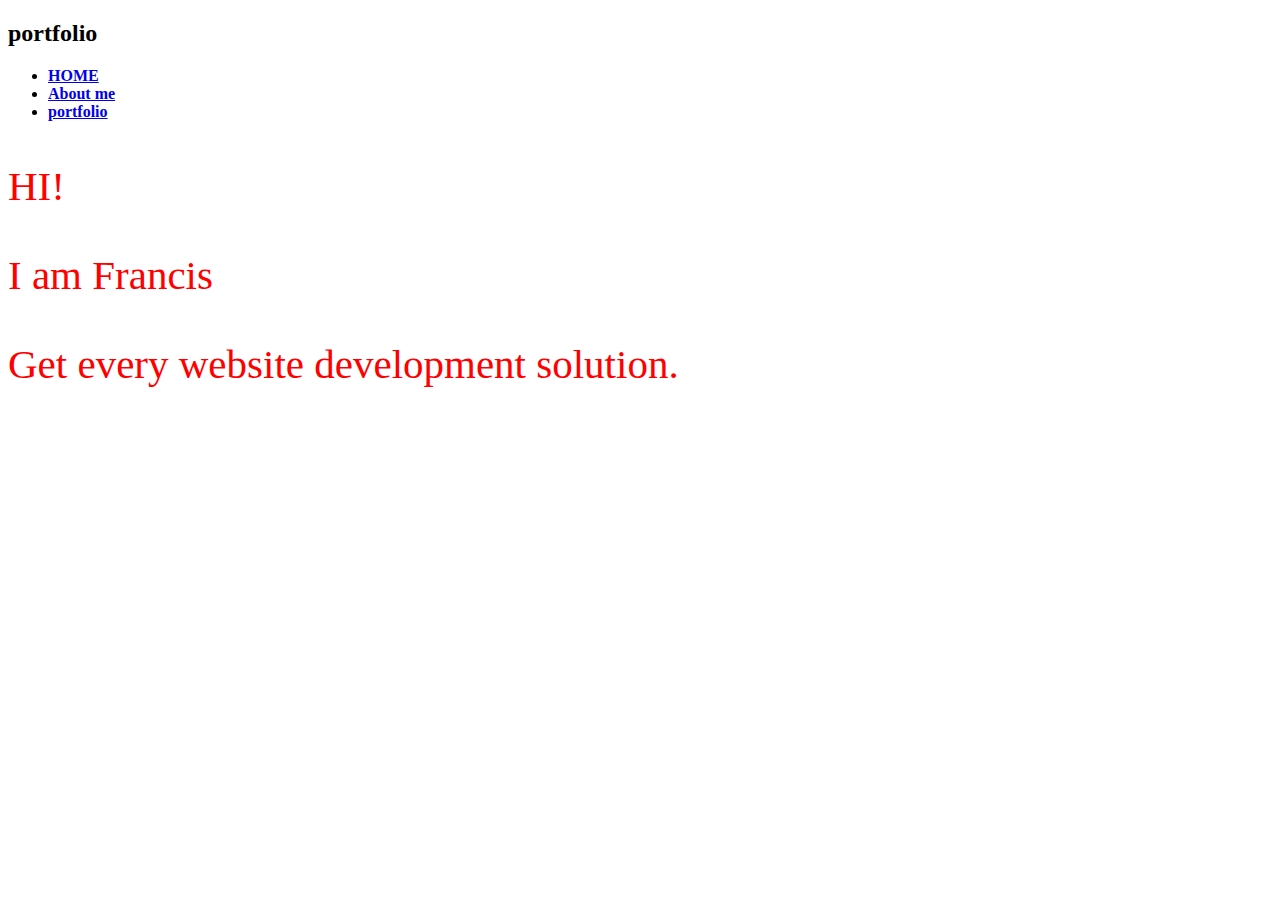
==== index.html @ ffb9bacd "add text index" ====
<!DOCTYPE html>
<html lang="en">

<head>
    <meta charset="UTF-8">
    <meta name="viewport" content="width=device-width, initial-scale=1.0">
    <link rel="stylesheet" href="/css/styles.css">
    <title>portfolio</title>
</head>
<div class="head">
    <h2>portfolio</h2>
</div>
<div class="container">
</div>
<ul>
    <li><b><a href="index.html">HOME</a></b></li>
    <li><b><a href="Aboutme.html">About me</a></b></li>
    <li><b><a href="portfolio.html">portfolio</a></b></li>
</ul>
<span id="p1">
    <p>HI!</p>  
    <p>I am Francis</p>
    <p>Get every website development solution.</p>
</span>
</div>
</body>

</html>
---- css/styles.css ----
#p1 {
        font-size: 41px;
        color: red;
    }
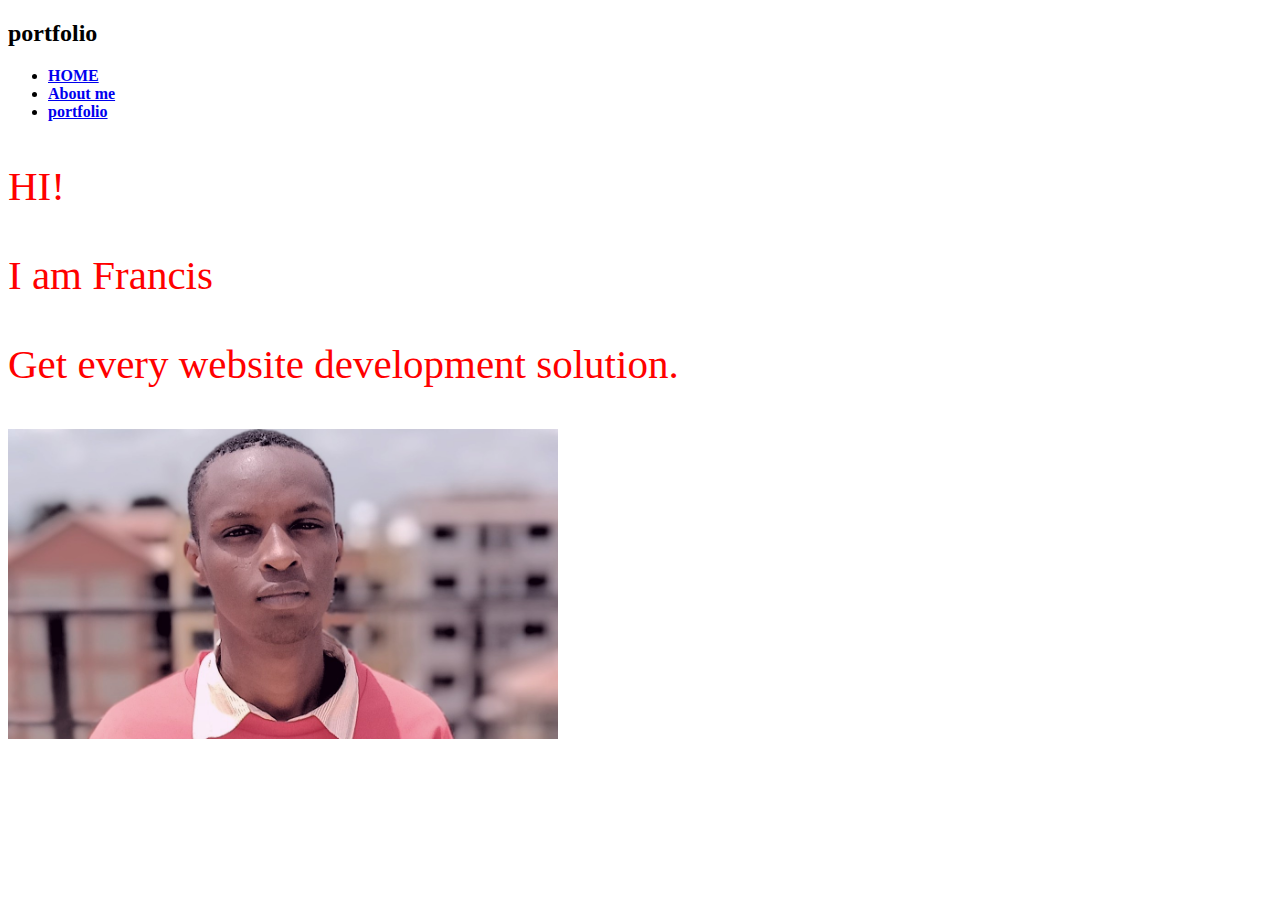
==== commit b79485b0: "add photo" ====
--- a/index.html
+++ b/index.html
@@ -23,6 +23,9 @@
     <p>Get every website development solution.</p>
 </span>
 </div>
+<div>
+    <img src="/images/MBUGUAN.jpg" alt="mbugua" width="550px">
+</div>
 </body>
 
 </html>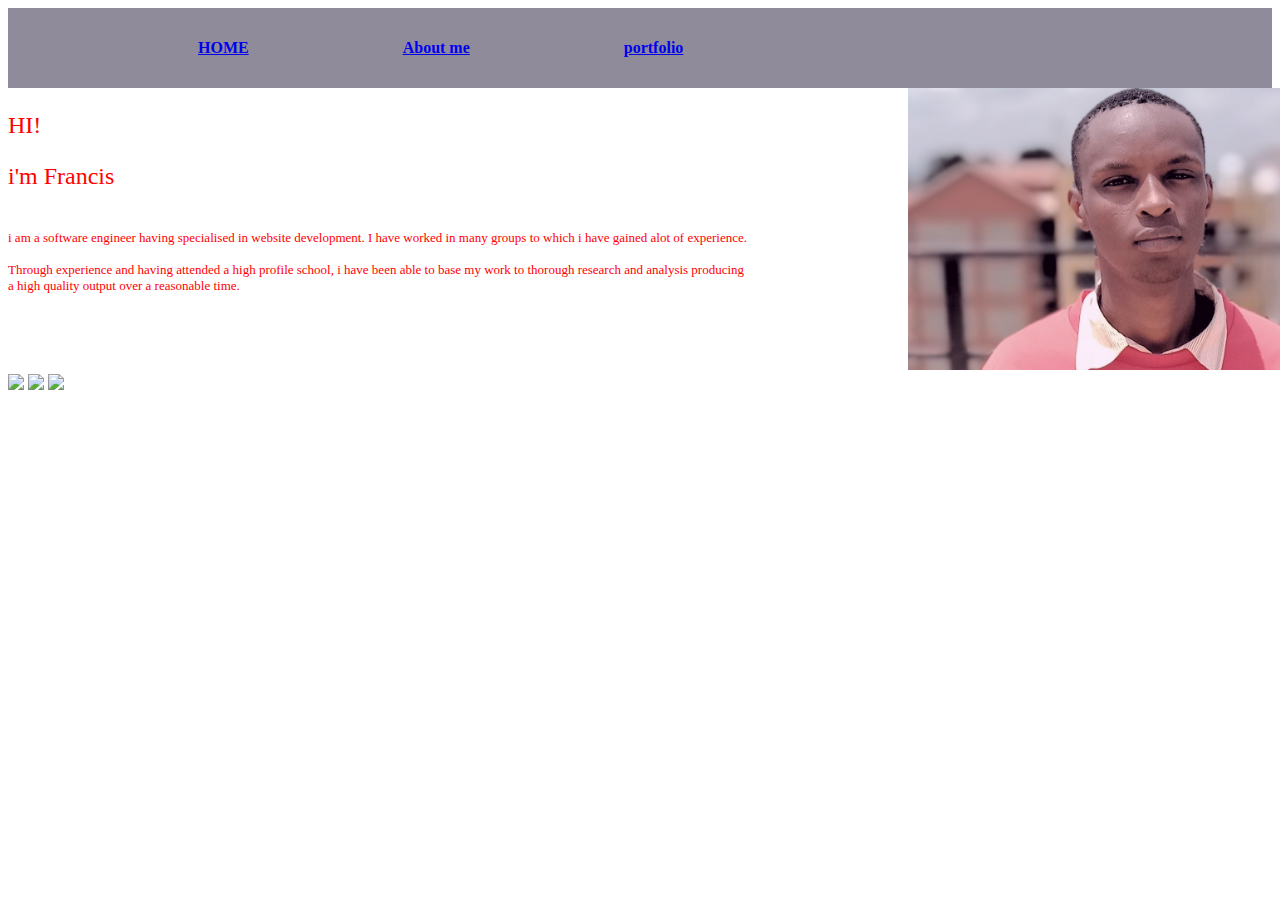
==== commit c1f7c212: "add link" ====
--- a/index.html
+++ b/index.html
@@ -7,25 +7,29 @@
     <link rel="stylesheet" href="/css/styles.css">
     <title>portfolio</title>
 </head>
-<div class="head">
-    <h2>portfolio</h2>
+<nav class="dat">
+    <div class="head">
+    </div>
+    <div class="container">
+        <ul>
+            <li><b><a href="index.html">HOME</a></b></li>
+            <li><b><a href="Aboutme.html">About me</a></b></li>
+            <li><b><a href="portfolio.html">portfolio</a></b></li>
+        </ul>
+    </div>
+</nav>
+<span id="p1">
+        <div class="text"><p>HI!</p>
+        <p>i'm Francis</p></div>
+        <p><br>i am a software engineer having specialised in website development. I have worked in many groups to which
+            i have gained alot of experience.</br><br>Through experience and having attended a high profile school, i
+            have been able to base my work
+            to thorough research and analysis producing </br>a high quality output over a reasonable time.</p>
+    </span>
+<div class="dack"><img src="/images/MBUGUAN.jpg" alt="mbugua" width="500px">
 </div>
-<div class="container">
-</div>
-<ul>
-    <li><b><a href="index.html">HOME</a></b></li>
-    <li><b><a href="Aboutme.html">About me</a></b></li>
-    <li><b><a href="portfolio.html">portfolio</a></b></li>
-</ul>
-<span id="p1">
-    <p>HI!</p>  
-    <p>I am Francis</p>
-    <p>Get every website development solution.</p>
-</span>
-</div>
-<div>
-    <img src="/images/MBUGUAN.jpg" alt="mbugua" width="550px">
-</div>
-</body>
+<img src="/images/50.blue-websites-for-inspiration.jpg" width="500">
+<img src="/images/craft-beautiful-webdesign-image-1.jpg" width="480px"> </body>
+<img src="/images/design-1024x680.png" width="470px">
 
 </html>--- a/css/styles.css
+++ b/css/styles.css
@@ -1,4 +1,46 @@
-    #p1 {
-        font-size: 41px;
-        color: red;
-    }+#p1 {
+    font-size: 13px;
+    color: red;
+    float: left;
+}
+
+.body {
+    background-color: bisque;
+    background-repeat: no-repeat;
+    background-size: cover;
+}
+
+.dat {
+    display: flex;
+    padding: 15px;
+    background-color: rgba(32, 23, 53, 0.5);
+    padding-left: 150px;
+}
+
+.container ul li {
+    display: inline-block;
+    margin-right: 150px;
+}
+
+.text {
+    font-size: 24px;
+}
+
+.left {
+    padding-left: 400px;
+    margin-top: -300px;
+}
+
+.img1 {
+    padding-left: 400px;
+    margin-top: -200px;
+}
+
+.img2 {
+    padding-left: 400px;
+    margin-top: -100px;
+}
+
+.dack {
+    padding-left: 900PX;
+}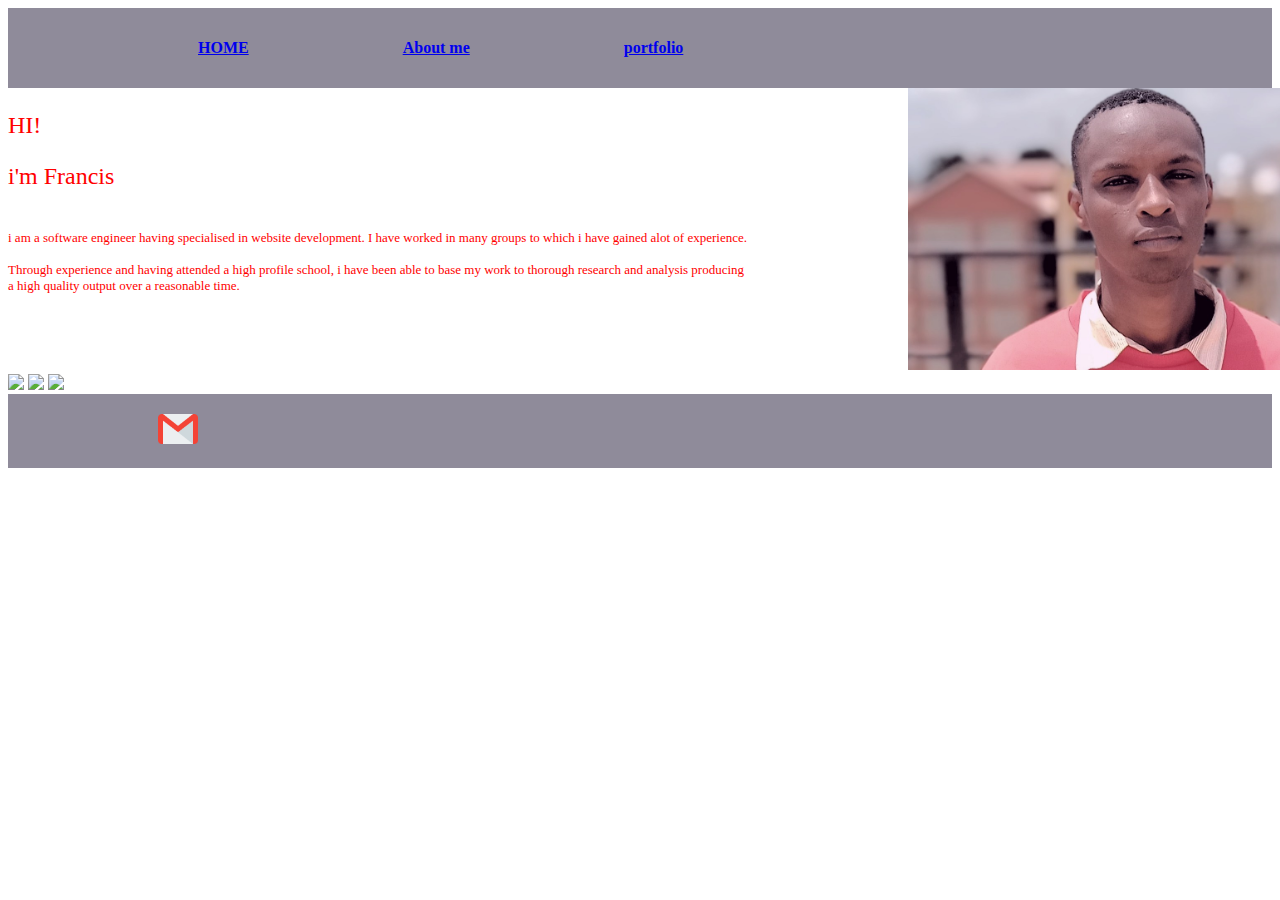
==== commit 6e090203: "add gmail" ====
--- a/index.html
+++ b/index.html
@@ -29,7 +29,13 @@
 <div class="dack"><img src="/images/MBUGUAN.jpg" alt="mbugua" width="500px">
 </div>
 <img src="/images/50.blue-websites-for-inspiration.jpg" width="500">
-<img src="/images/craft-beautiful-webdesign-image-1.jpg" width="480px"> </body>
+<img src="/images/craft-beautiful-webdesign-image-1.jpg" width="480px">
 <img src="/images/design-1024x680.png" width="470px">
+</body>
+<div class="dwarp">
+    <a href https://mail.google.com/>
+    <img src="/images/gmail.png" width="40px"></a>
+
+</div>
 
 </html>--- a/css/styles.css
+++ b/css/styles.css
@@ -43,4 +43,11 @@
 
 .dack {
     padding-left: 900PX;
+}
+
+.dwarp {
+    display: flex;
+    padding: 15px;
+    background-color: rgba(32, 23, 53, 0.5);
+    padding-left: 150px;
 }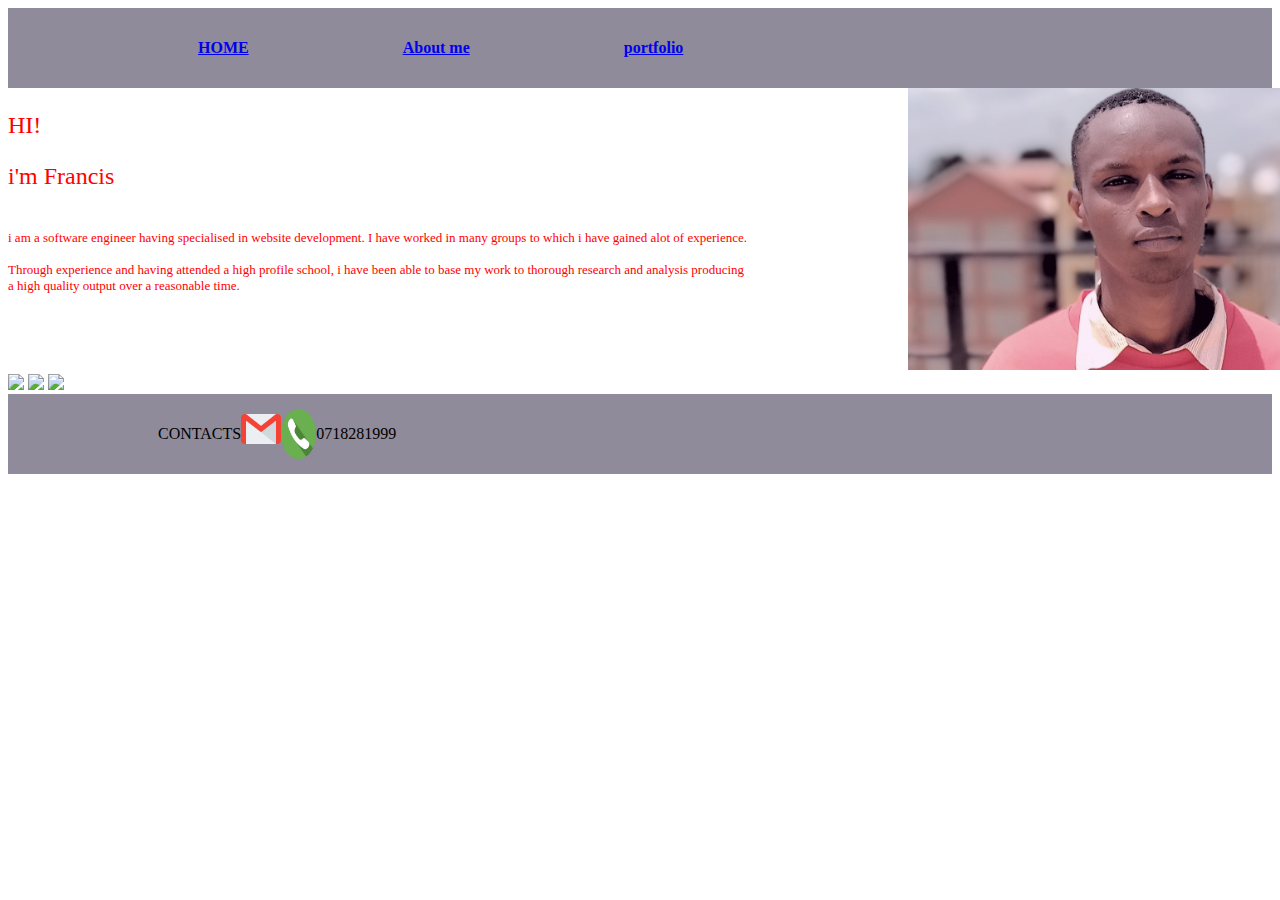
==== commit 10ce4c85: "add contactfooter" ====
--- a/index.html
+++ b/index.html
@@ -19,13 +19,15 @@
     </div>
 </nav>
 <span id="p1">
-        <div class="text"><p>HI!</p>
-        <p>i'm Francis</p></div>
-        <p><br>i am a software engineer having specialised in website development. I have worked in many groups to which
-            i have gained alot of experience.</br><br>Through experience and having attended a high profile school, i
-            have been able to base my work
-            to thorough research and analysis producing </br>a high quality output over a reasonable time.</p>
-    </span>
+    <div class="text">
+        <p>HI!</p>
+        <p>i'm Francis</p>
+    </div>
+    <p><br>i am a software engineer having specialised in website development. I have worked in many groups to which
+        i have gained alot of experience.</br><br>Through experience and having attended a high profile school, i
+        have been able to base my work
+        to thorough research and analysis producing </br>a high quality output over a reasonable time.</p>
+</span>
 <div class="dack"><img src="/images/MBUGUAN.jpg" alt="mbugua" width="500px">
 </div>
 <img src="/images/50.blue-websites-for-inspiration.jpg" width="500">
@@ -33,9 +35,12 @@
 <img src="/images/design-1024x680.png" width="470px">
 </body>
 <div class="dwarp">
-    <a href https://mail.google.com/>
+    <p>CONTACTS</p>
+    <a href https://mail.google.com />
     <img src="/images/gmail.png" width="40px"></a>
-
+    <img src="/images/phone.png" width="35px">
+    <P>0718281999</P>
 </div>
+</body>
 
 </html>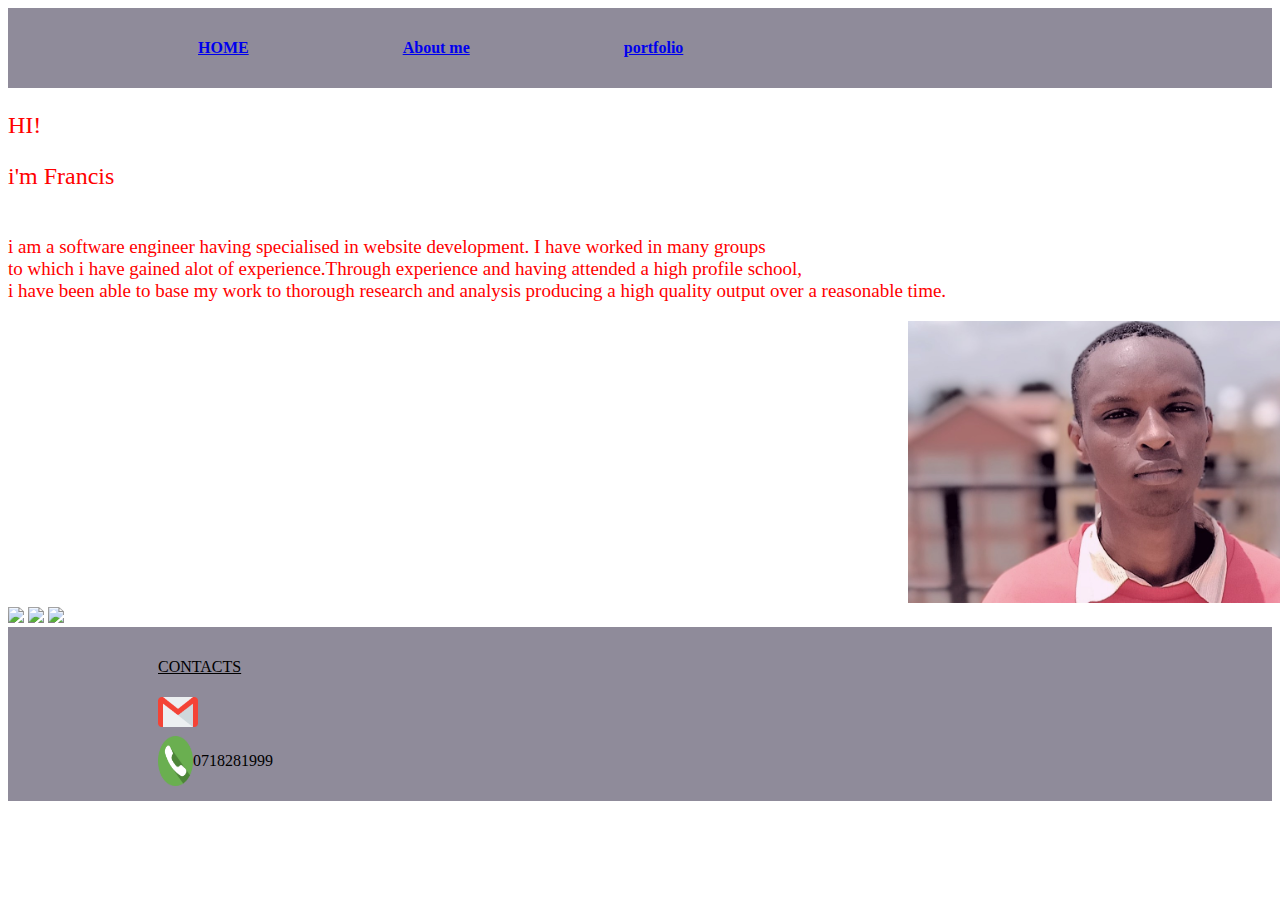
==== commit b05b40f4: "add textsize" ====
--- a/index.html
+++ b/index.html
@@ -4,7 +4,7 @@
 <head>
     <meta charset="UTF-8">
     <meta name="viewport" content="width=device-width, initial-scale=1.0">
-    <link rel="stylesheet" href="/css/styles.css">
+    <link rel="stylesheet" href="css/styles.css">
     <title>portfolio</title>
 </head>
 <nav class="dat">
@@ -23,23 +23,29 @@
         <p>HI!</p>
         <p>i'm Francis</p>
     </div>
-    <p><br>i am a software engineer having specialised in website development. I have worked in many groups to which
-        i have gained alot of experience.</br><br>Through experience and having attended a high profile school, i
+    <div class="big">
+    <p><br>i am a software engineer having specialised in website development. I have worked in many groups </br>to which
+        i have gained alot of experience.Through experience and having attended a high profile school,<br> i
         have been able to base my work
-        to thorough research and analysis producing </br>a high quality output over a reasonable time.</p>
+        to thorough research and analysis producing a high quality output over a reasonable time.</p>
+        </div>
 </span>
-<div class="dack"><img src="/images/MBUGUAN.jpg" alt="mbugua" width="500px">
+<div class="dack"><img src="images/MBUGUAN.jpg" alt="mbugua" width="500px">
 </div>
-<img src="/images/50.blue-websites-for-inspiration.jpg" width="500">
-<img src="/images/craft-beautiful-webdesign-image-1.jpg" width="480px">
-<img src="/images/design-1024x680.png" width="470px">
+<img src="images/50.blue-websites-for-inspiration.jpg" width="500">
+<img src="images/craft-beautiful-webdesign-image-1.jpg" width="480px">
+<img src="images/design-1024x680.png" width="470px">
 </body>
 <div class="dwarp">
-    <p>CONTACTS</p>
+    <p>
+        <u>CONTACTS</u></p>
     <a href https://mail.google.com />
-    <img src="/images/gmail.png" width="40px"></a>
-    <img src="/images/phone.png" width="35px">
-    <P>0718281999</P>
+    <img src="images/gmail.png" width="40px"></a>
+
+    <div class="tup">
+        <img src="images/phone.png" width="35px">
+        <P>0718281999</P>
+    </div>
 </div>
 </body>
 
--- a/css/styles.css
+++ b/css/styles.css
@@ -1,53 +1,66 @@
-#p1 {
-    font-size: 13px;
-    color: red;
-    float: left;
-}
-
-.body {
-    background-color: bisque;
-    background-repeat: no-repeat;
-    background-size: cover;
-}
-
-.dat {
-    display: flex;
-    padding: 15px;
-    background-color: rgba(32, 23, 53, 0.5);
-    padding-left: 150px;
-}
-
-.container ul li {
-    display: inline-block;
-    margin-right: 150px;
-}
-
-.text {
-    font-size: 24px;
-}
-
-.left {
-    padding-left: 400px;
-    margin-top: -300px;
-}
-
-.img1 {
-    padding-left: 400px;
-    margin-top: -200px;
-}
-
-.img2 {
-    padding-left: 400px;
-    margin-top: -100px;
-}
-
-.dack {
-    padding-left: 900PX;
-}
-
-.dwarp {
-    display: flex;
-    padding: 15px;
-    background-color: rgba(32, 23, 53, 0.5);
-    padding-left: 150px;
-}+        #p1 {
+            font-size: 13px;
+            color: red;
+            float: left;
+        }
+        
+        .body {
+            background-color: bisque;
+            background-repeat: no-repeat;
+            background-size: cover;
+        }
+        
+        .dat {
+            display: flex;
+            padding: 15px;
+            background-color: rgba(32, 23, 53, 0.5);
+            padding-left: 150px;
+        }
+        
+        .container ul li {
+            display: inline-block;
+            margin-right: 150px;
+        }
+        
+        .text {
+            font-size: 24px;
+        }
+        
+        .left {
+            padding-left: 400px;
+            margin-top: -300px;
+        }
+        
+        .img1 {
+            padding-left: 400px;
+            margin-top: -200px;
+        }
+        
+        .img2 {
+            padding-left: 400px;
+            margin-top: -100px;
+        }
+        
+        .dack {
+            padding-left: 900PX;
+        }
+        
+        .dwarp {
+            display: flex;
+            padding: 15px;
+            background-color: rgba(32, 23, 53, 0.5);
+            padding-left: 150px;
+        }
+        
+        .dwarp {
+            flex-direction: column;
+        }
+        
+        .tup {
+            display: inline-flex;
+        }
+        
+        .big {
+            font-size: 19px;
+            right: 500px;
+        }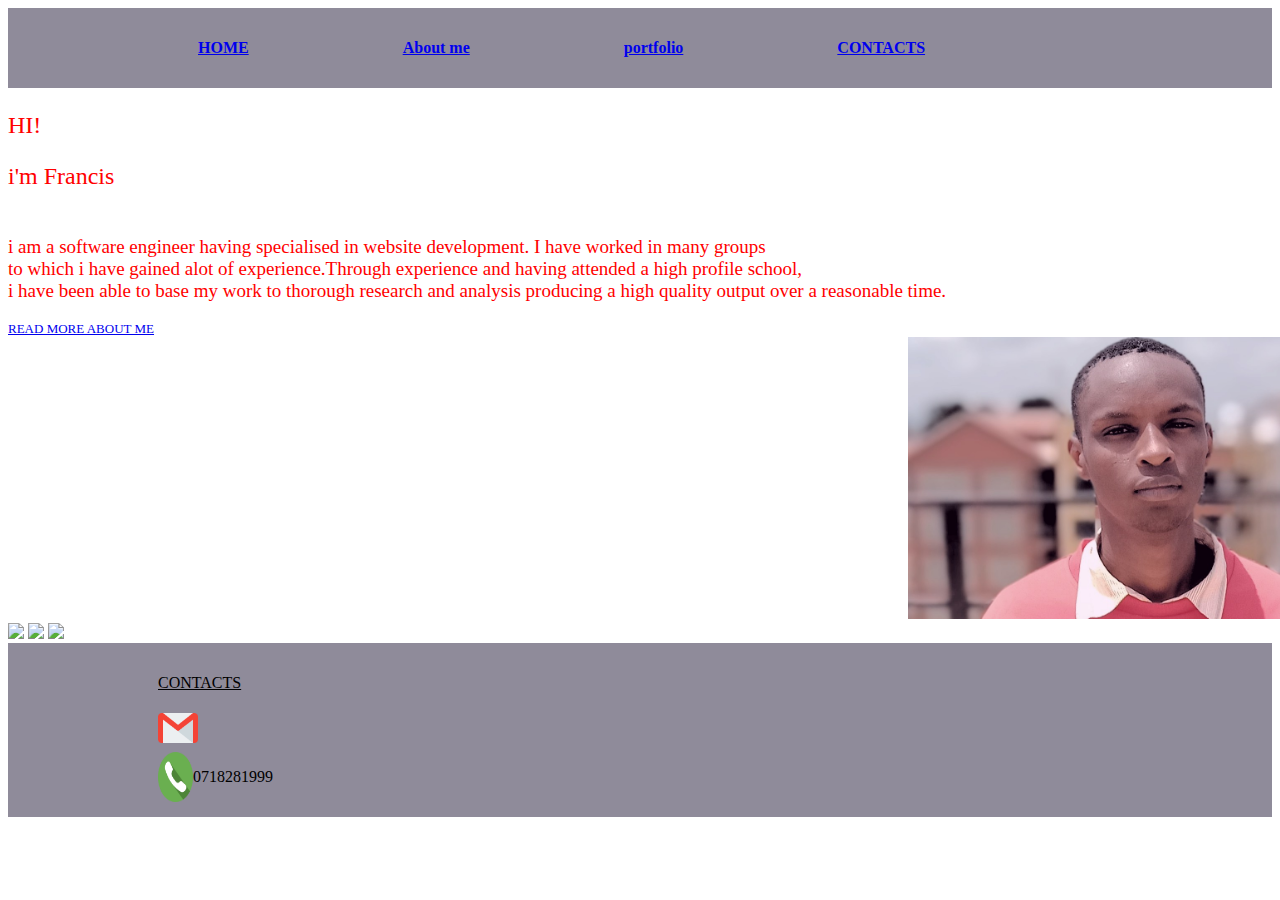
==== commit d19cc712: "add contact" ====
--- a/index.html
+++ b/index.html
@@ -15,6 +15,8 @@
             <li><b><a href="index.html">HOME</a></b></li>
             <li><b><a href="Aboutme.html">About me</a></b></li>
             <li><b><a href="portfolio.html">portfolio</a></b></li>
+            <li>
+                <b><a href="#contacts">CONTACTS</a></b></li>
         </ul>
     </div>
 </nav>
@@ -29,6 +31,7 @@
         have been able to base my work
         to thorough research and analysis producing a high quality output over a reasonable time.</p>
         </div>
+        <a href="Aboutme.html">READ MORE ABOUT ME</a>
 </span>
 <div class="dack"><img src="images/MBUGUAN.jpg" alt="mbugua" width="500px">
 </div>
@@ -36,17 +39,18 @@
 <img src="images/craft-beautiful-webdesign-image-1.jpg" width="480px">
 <img src="images/design-1024x680.png" width="470px">
 </body>
-<div class="dwarp">
-    <p>
-        <u>CONTACTS</u></p>
-    <a href https://mail.google.com />
-    <img src="images/gmail.png" width="40px"></a>
+<div id="contacts">
+    <div class="dwarp">
+        <p>
+            <u>CONTACTS</u></p>
+        <a href https://mail.google.com />
+        <img src="images/gmail.png" width="40px"></a>
 
-    <div class="tup">
-        <img src="images/phone.png" width="35px">
-        <P>0718281999</P>
+        <div class="tup">
+            <img src="images/phone.png" width="35px">
+            <P>0718281999</P>
+        </div>
     </div>
-</div>
-</body>
+    </body>
 
 </html>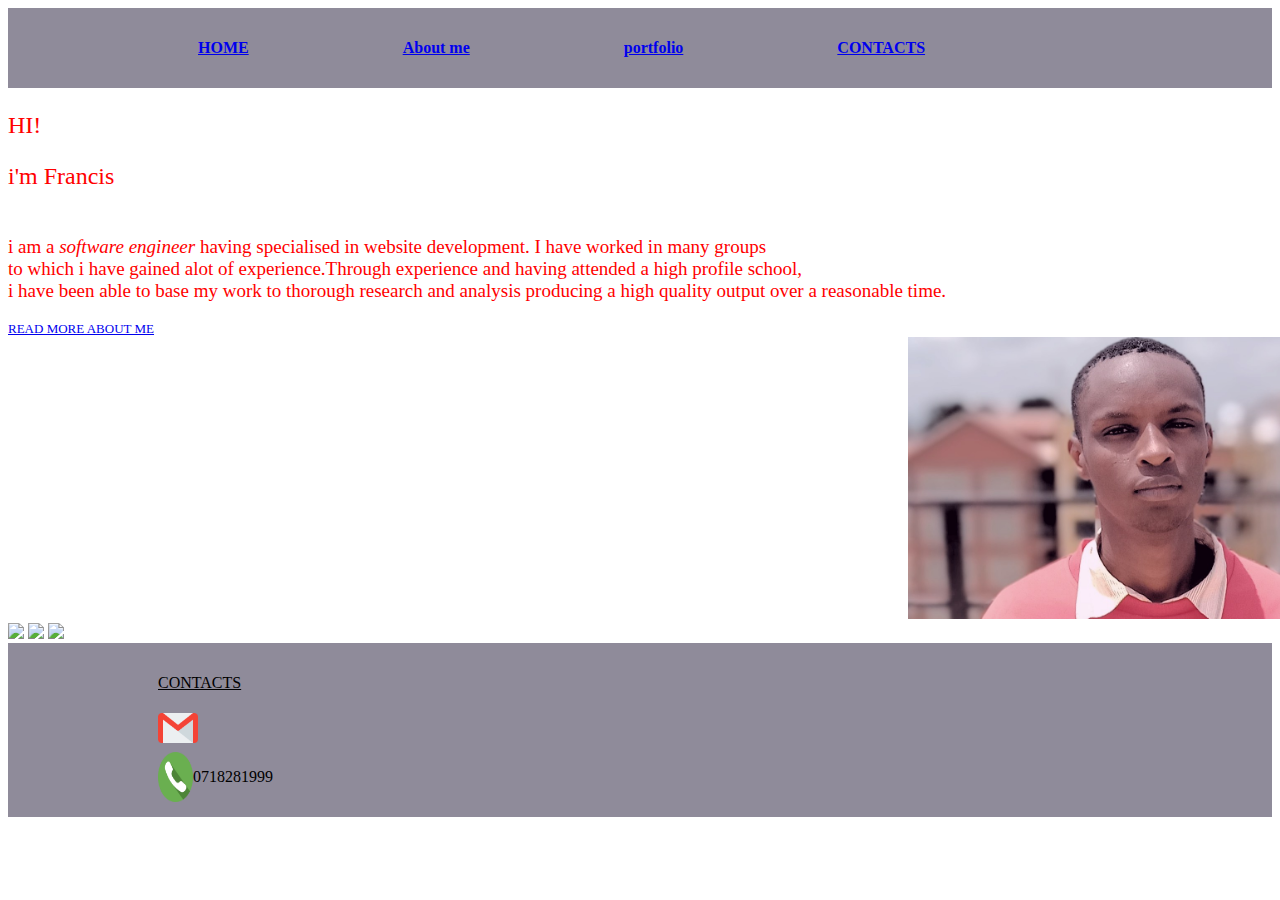
==== commit 7418418f: "add emphasis" ====
--- a/index.html
+++ b/index.html
@@ -26,7 +26,7 @@
         <p>i'm Francis</p>
     </div>
     <div class="big">
-    <p><br>i am a software engineer having specialised in website development. I have worked in many groups </br>to which
+    <p><br>i am a <em>software engineer</em> having specialised in website development. I have worked in many groups </br>to which
         i have gained alot of experience.Through experience and having attended a high profile school,<br> i
         have been able to base my work
         to thorough research and analysis producing a high quality output over a reasonable time.</p>
@@ -51,6 +51,4 @@
             <P>0718281999</P>
         </div>
     </div>
-    </body>
-
-</html>+    </body>